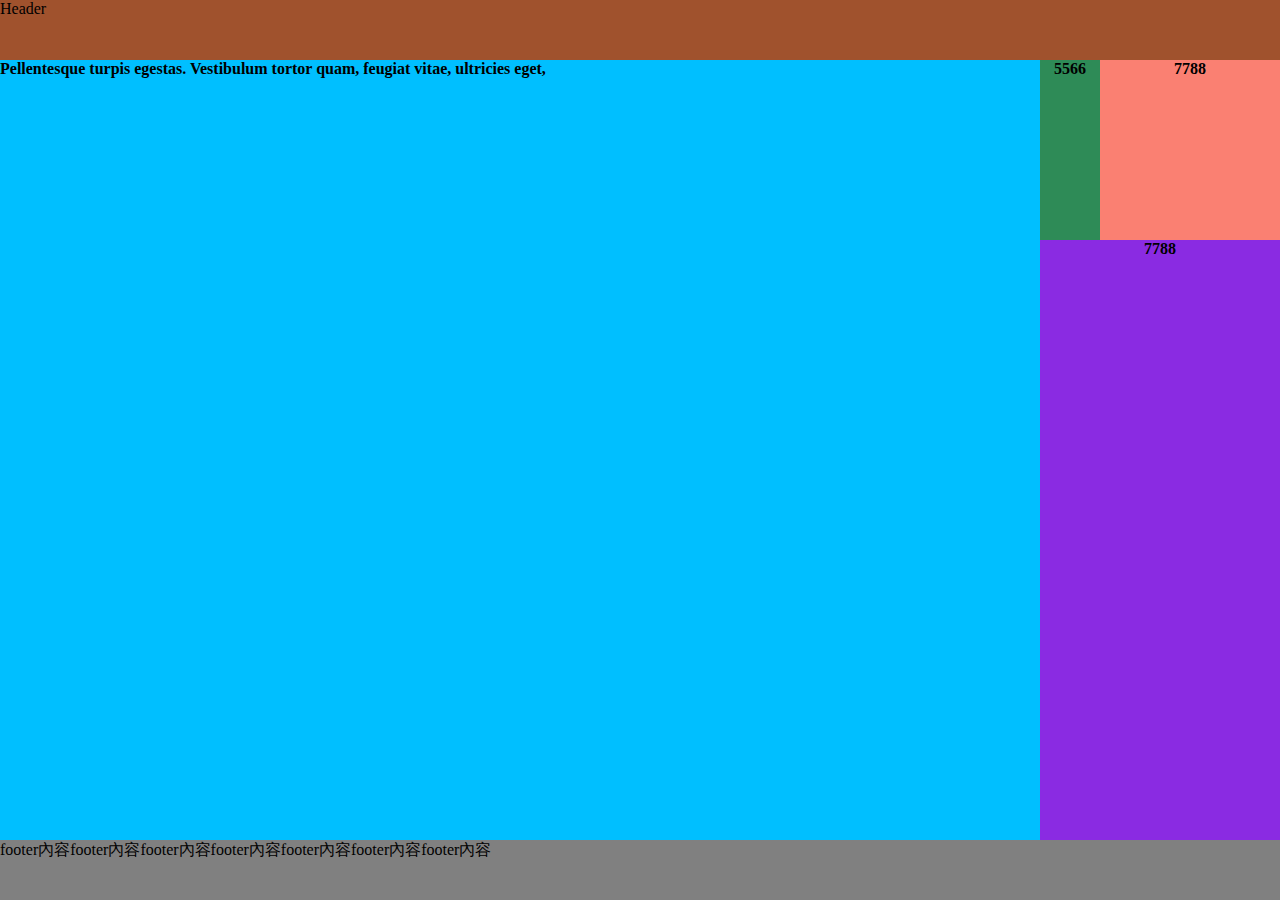
==== 0113.html @ 8782753f "Add files via upload" ====
<!DOCTYPE html>
<html lang="en">
<head>
    <meta charset="UTF-8">
    <meta http-equiv="X-UA-Compatible" content="IE=edge">
    <meta name="viewport" content="width=device-width, initial-scale=1.0">
    <link rel="preconnect" href="https://fonts.gstatic.com">
    <link href="https://fonts.googleapis.com/css2?family=Noto+Serif+TC:wght@500&family=Playfair+Display:wght@500&display=swap" rel="stylesheet">
    <title>diarySite</title>
    <link rel="stylesheet" href="0113.css">
    <link rel="icon" href="favicon3.ico">
</head>
<body>
    <header class="header">Header</header>
    <div class="wrapper">
        <article class="main">
            <!-- <p>Pellentesque turpis egestas. Vestibulum tortor quam, feugiat vitae, ultricies eget, tempor sit amet, ante. Donec eu libero sit amet quam egestas semper. Aenean ultricies mi vitae est. Mauris placerat eleifend leo.</p>   -->
              <div class="container">
                  Pellentesque turpis egestas. Vestibulum tortor quam, feugiat vitae, ultricies eget, 
              </div>
          </article>

          <aside class="aside aside-2">
              <div class="side-menu"> 
                  <div class="menu-bar">5566</div>
                  <aside class="menu-weather">7788</aside>

              </div>
              <div class="side-year"> 7788 </div>
              
          </aside>
    </div>
    <footer class="footer">footer內容footer內容footer內容footer內容footer內容footer內容footer內容</footer>
  </body>
---- 0113.css ----
html, body {
    height: 100%;
    margin: 0;
  }
  body {
    display: flex; /*使物件依序排列*/
    flex-direction: column; /*使物件垂直排列*/
  }
  .wrapper {
    flex-grow: 1; /*可佔滿垂直剩餘的空間*/
    display: flex;  
    /* 為啥對所有東西排ROW 但是 MAIN 和ASIDE可以並排  或是說 為啥HEADER和FOOTER可以上下排 ROW是水平排列阿 為啥WRAP換行了*/
    flex-flow: row wrap;
    flex-grow: 1; /*可佔滿垂直剩餘的空間*/
    font-weight: bold;
    text-align: center; 
  }
  .footer {
    background-color: gray;
    height: 60px;
  }

  .header {
    background-color: sienna;
    height: 60px;
  }

  
  .main {
    text-align: left;
    background: deepskyblue;
  }
  
  .aside-1 {
    background: gold;
  }
  
  .aside-2 {
    background: hotpink;
  }

  .side-year {
    background: blueviolet;
    width: 100%;
    height: calc(100% - 180px);;
  }
  
  .side-menu {
    background: cornflowerblue;
    width: 100%;
    display: flex;  
    height: 180px;
  }

  .menu-bar{
    background: seagreen;
    width: 60px;
  }

  .menu-weather{
    background: salmon;
    width: 180px;
  }

  @media all and (min-width: 600px) {
    .aside { flex: 1 0 0; }
  }
  
  @media all and (min-width: 800px) {
    .main    { flex: 7 0px; }
    .aside-1 { order: 1; } 
    .main    { order: 2; }
    .aside-2 { order: 3; }
    .footer  { order: 4; }
  }
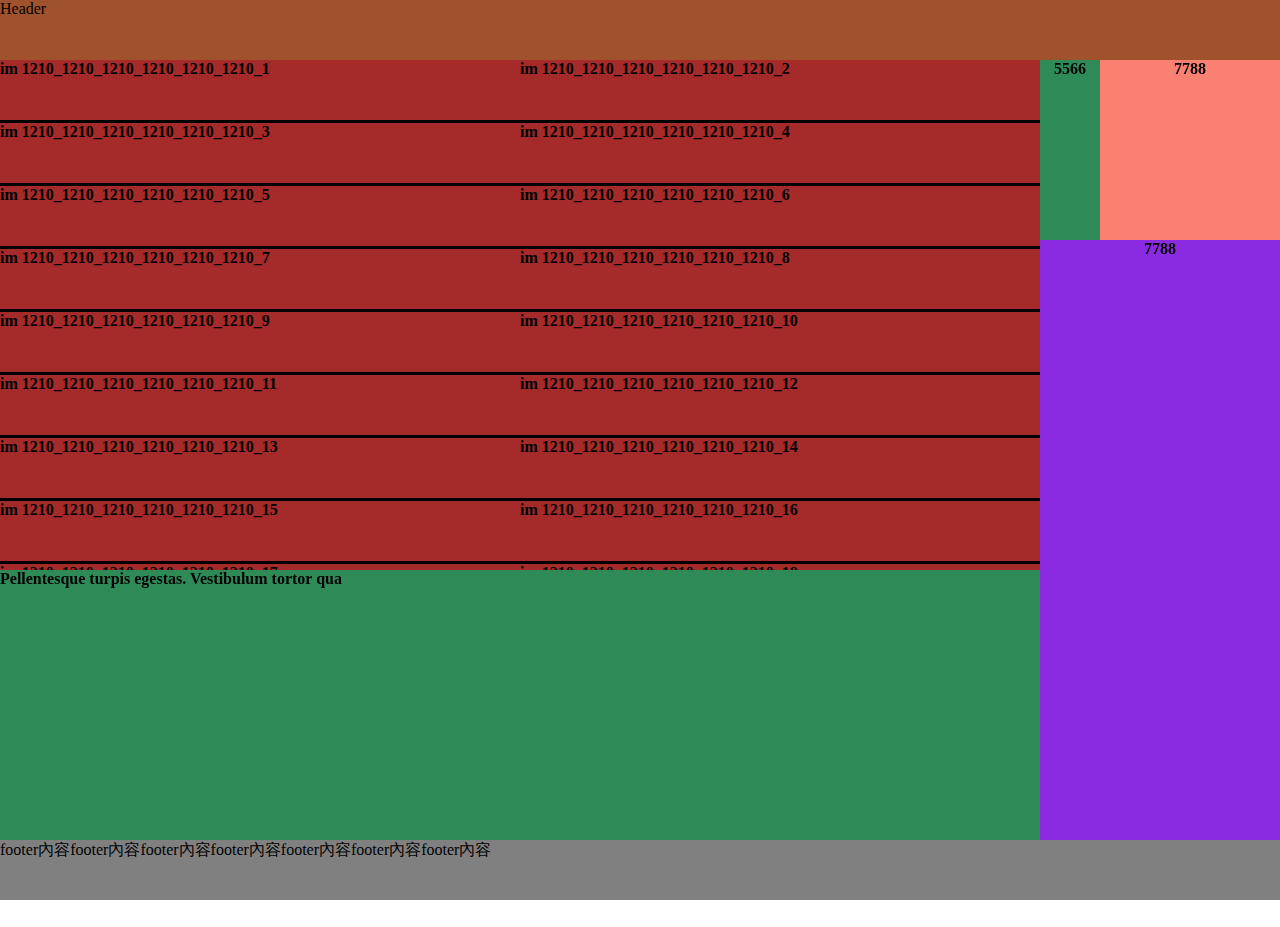
==== commit 9c5ddf45: "Add files via upload" ====
--- a/0113.html
+++ b/0113.html
@@ -11,24 +11,53 @@
     <link rel="icon" href="favicon3.ico">
 </head>
 <body>
+    <div class="headerInvisible" style="height: 0px; margin-bottom: 60px;"></div>
     <header class="header">Header</header>
     <div class="wrapper">
         <article class="main">
-            <!-- <p>Pellentesque turpis egestas. Vestibulum tortor quam, feugiat vitae, ultricies eget, tempor sit amet, ante. Donec eu libero sit amet quam egestas semper. Aenean ultricies mi vitae est. Mauris placerat eleifend leo.</p>   -->
-              <div class="container">
-                  Pellentesque turpis egestas. Vestibulum tortor quam, feugiat vitae, ultricies eget, 
-              </div>
-          </article>
+            <!-- <div class="container"> -->
+                <div class="container_email" id="emails">
+                    <div class="email">im 1210_1210_1210_1210_1210_1210_1</div>
+                    <div class="email">im 1210_1210_1210_1210_1210_1210_2</div>
+                    <div class="email">im 1210_1210_1210_1210_1210_1210_3</div>
+                    <div class="email">im 1210_1210_1210_1210_1210_1210_4</div>
+                    <div class="email">im 1210_1210_1210_1210_1210_1210_5</div>
+                    <div class="email">im 1210_1210_1210_1210_1210_1210_6</div>
+                    <div class="email">im 1210_1210_1210_1210_1210_1210_7</div>
+                    <div class="email">im 1210_1210_1210_1210_1210_1210_8</div>
+                    <div class="email">im 1210_1210_1210_1210_1210_1210_9</div>
+                    <div class="email">im 1210_1210_1210_1210_1210_1210_10</div>
+                    <div class="email">im 1210_1210_1210_1210_1210_1210_11</div>
+                    <div class="email">im 1210_1210_1210_1210_1210_1210_12</div>
+                    <div class="email">im 1210_1210_1210_1210_1210_1210_13</div>
+                    <div class="email">im 1210_1210_1210_1210_1210_1210_14</div>
+                    <div class="email">im 1210_1210_1210_1210_1210_1210_15</div>
+                    <div class="email">im 1210_1210_1210_1210_1210_1210_16</div>
+                    <div class="email">im 1210_1210_1210_1210_1210_1210_17</div>
+                    <div class="email">im 1210_1210_1210_1210_1210_1210_18</div>
 
-          <aside class="aside aside-2">
-              <div class="side-menu"> 
-                  <div class="menu-bar">5566</div>
-                  <aside class="menu-weather">7788</aside>
+                </div> 
 
-              </div>
-              <div class="side-year"> 7788 </div>
-              
-          </aside>
+                <div class="container_intro">Pellentesque turpis egestas. Vestibulum tortor qua
+
+                </div> 
+
+            <!-- </div> -->
+        </article>
+
+        <aside class="aside sidebar">
+            <div class="sidebar-menu"> 
+
+                <div class="menu-bar">5566</div>
+                <aside class="menu-weather">7788</aside>
+
+            </div>
+
+            <div class="side-year"> 
+                7788 
+            </div>
+            
+        </aside>
     </div>
     <footer class="footer">footer內容footer內容footer內容footer內容footer內容footer內容footer內容</footer>
   </body>--- a/0113.css
+++ b/0113.css
@@ -5,7 +5,19 @@
   body {
     display: flex; /*使物件依序排列*/
     flex-direction: column; /*使物件垂直排列*/
+    overflow: overlay;
   }
+
+  body::-webkit-scrollbar {
+    width: 6px;
+  }
+
+  body::-webkit-scrollbar-thumb {
+    border-radius: 3px;
+    background-color: rgba(0, 0, 0, 0.4);
+  }
+
+
   .wrapper {
     flex-grow: 1; /*可佔滿垂直剩餘的空間*/
     display: flex;  
@@ -16,36 +28,101 @@
     text-align: center; 
   }
   .footer {
+    position: fixed;
+    bottom: 0px;
     background-color: gray;
+
     height: 60px;
+    width: 100%;
   }
 
   .header {
+    position: fixed;
     background-color: sienna;
+
     height: 60px;
+    width: 100%;
   }
-
   
   .main {
     text-align: left;
-    background: deepskyblue;
+    background: whitesmoke;
+
+    width: 100%;
+    /* height: calc(100%-120px); */
+    height: calc(100% - 60px);
+
+    min-height: 810px;
   }
-  
+
+  .container_email {
+    background-color: brown;
+    /* overflow-y :auto; */
+    overflow-y:scroll; 
+
+    height: calc(100% - 300px);
+    width: 100%;
+
+    min-height: 510px;
+  }
+
+  .container_intro {
+    background-color: seagreen;
+
+    height: 300px;
+    width: 100%;
+
+    min-height: 300px;
+    bottom:0px
+  }
+
+  .email{
+    
+    float: left;
+    width: 50%;
+    height: 60px;
+    border-bottom: 3px solid;
+
+    overflow:hidden; /* 讓超出 DIV 寬度範圍的字串隱藏。 */
+    white-space:nowrap; /* 讓多餘的字串不要自動折行。 */
+    text-overflow:ellipsis;  /* 用點點點（...）來表示被切斷的字串。 */
+    
+    /* min-width: 250px; */
+  }
+
+  #emails{
+    overflow: overlay;
+  }
+
+  #emails::-webkit-scrollbar {
+    width: 6px;
+  }
+
+  #emails::-webkit-scrollbar-thumb {
+    border-radius: 3px;
+    background-color: rgba(0, 0, 0, 0.4);
+  }
+
+
   .aside-1 {
     background: gold;
   }
   
-  .aside-2 {
+  .sidebar {
     background: hotpink;
+
+    height: calc(100% - 60px);
   }
 
   .side-year {
     background: blueviolet;
     width: 100%;
-    height: calc(100% - 180px);;
+    height: calc(100% - 180px);
+
+    /* min-height: 300px; */
   }
   
-  .side-menu {
+  .sidebar-menu {
     background: cornflowerblue;
     width: 100%;
     display: flex;  
@@ -70,6 +147,6 @@
     .main    { flex: 7 0px; }
     .aside-1 { order: 1; } 
     .main    { order: 2; }
-    .aside-2 { order: 3; }
+    .sidebar { order: 3; }
     .footer  { order: 4; }
   }